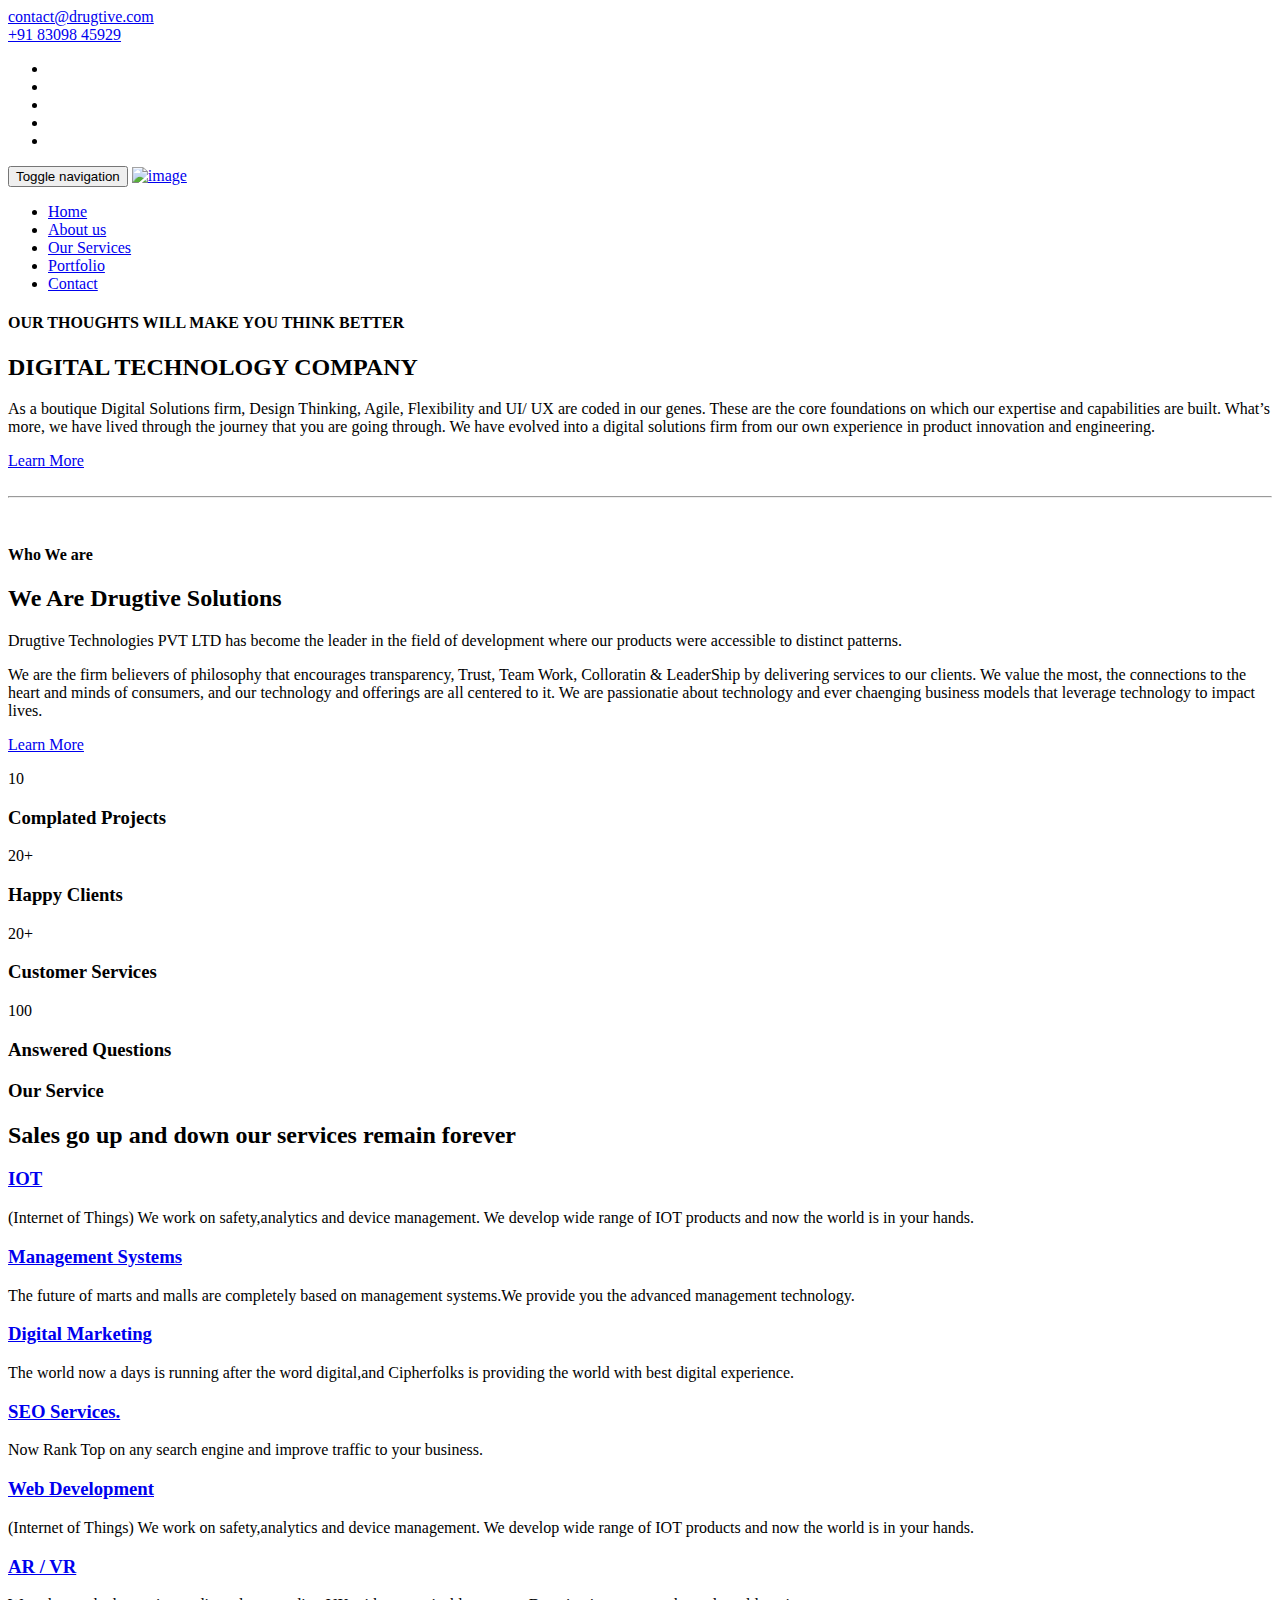
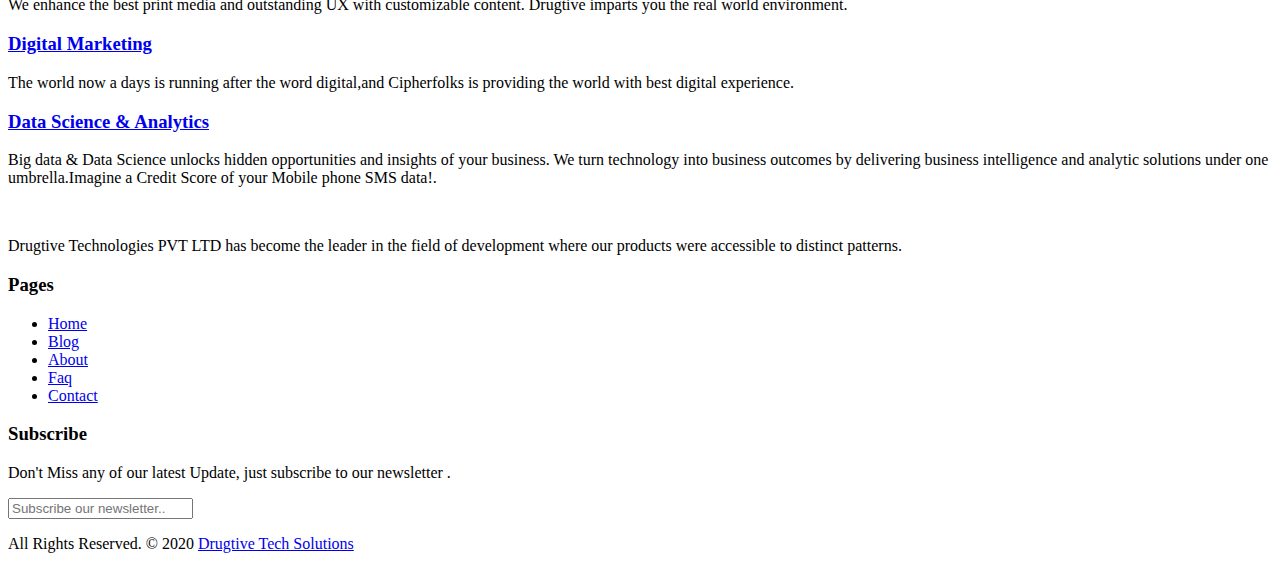
==== index.html @ f3c4c7d2 "Updated Links" ====
<!DOCTYPE html>
<html lang="en">

    <!-- Basic -->
    <meta charset="utf-8">
    <meta http-equiv="X-UA-Compatible" content="IE=edge">   
   
    <!-- Mobile Metas -->
    <meta name="viewport" content="width=device-width, minimum-scale=1.0, maximum-scale=1.0, user-scalable=no">
 
     <!-- Site Metas -->
    <title>Drugtive Technologies </title>  
    <meta name="keywords" content="">
    <meta name="description" content="">
    <meta name="author" content="">

    <!-- Site Icons -->
    <link rel="shortcut icon" href="images/favicon.ico" type="image/x-icon" />
    <link rel="apple-touch-icon" href="images/apple-touch-icon.png">

    <!-- Bootstrap CSS -->
    <link rel="stylesheet" href="css/bootstrap.min.css">
    <!-- Site CSS -->
    <link rel="stylesheet" href="style.css">
    <!-- Responsive CSS -->
    <link rel="stylesheet" href="css/responsive.css">
    <!-- Custom CSS -->
    <link rel="stylesheet" href="css/custom.css">

    <!-- Modernizer for Portfolio -->
    <script src="js/modernizer.js"></script>

    <!--[if lt IE 9]>
      <script src="https://oss.maxcdn.com/libs/html5shiv/3.7.0/html5shiv.js"></script>
      <script src="https://oss.maxcdn.com/libs/respond.js/1.4.2/respond.min.js"></script>
    <![endif]-->

</head>
<body>

    <!-- LOADER -->
    <div id="preloader">
        <div class="loader">
			<div class="loader__bar"></div>
			<div class="loader__bar"></div>
			<div class="loader__bar"></div>
			<div class="loader__bar"></div>
			<div class="loader__bar"></div>
			<div class="loader__ball"></div>
		</div>
    </div><!-- end loader -->
    <!-- END LOADER -->
    
	<div class="top-bar">
		<div class="container-fluid">
			<div class="row">
				<div class="col-md-6 col-sm-6">
					<div class="left-top">
						<div class="email-box">
							<a href="#"><i class="fa fa-envelope-o" aria-hidden="true"></i> contact@drugtive.com</a>
						</div>
						<div class="phone-box">
							<a href="tel:1234567890"><i class="fa fa-phone" aria-hidden="true"></i> +91 83098 45929</a>
						</div>
					</div>
				</div>
				<div class="col-md-6 col-sm-6">
					<div class="right-top">
						<div class="social-box">
							<ul>
								<li><a href="#"><i class="fa fa-facebook-square" aria-hidden="true"></i></a></li>
								<li><a href="#"><i class="fa fa-instagram" aria-hidden="true"></i></a></li>
								<li><a href="#"><i class="fa fa-linkedin-square" aria-hidden="true"></i></a></li>
								<li><a href="#"><i class="fa fa-twitter-square" aria-hidden="true"></i></a></li>
								<li><a href="#"><i class="fa fa-rss-square" aria-hidden="true"></i></a></li>
							<ul>
						</div>
					</div>
				</div>
			</div>
		</div>
	</div>
    <header class="header header_style_01">
        <nav class="megamenu navbar navbar-default">
            <div class="container-fluid">
                <div class="navbar-header">
                    <button type="button" class="navbar-toggle collapsed" data-toggle="collapse" data-target="#navbar" aria-expanded="false" aria-controls="navbar">
                        <span class="sr-only">Toggle navigation</span>
                        <span class="icon-bar"></span>
                        <span class="icon-bar"></span>
                        <span class="icon-bar"></span>
                    </button>
                    <a class="navbar-brand" href="index.html"><img src="images/logos/logo.png" alt="image"></a>
                </div>
                <div id="navbar" class="navbar-collapse collapse">
                    <ul class="nav navbar-nav navbar-right">
                        <li><a class="active" href="index.html">Home</a></li>
                        <li><a href="about-us.html">About us</a></li>
                        <li><a href="services.html">Our Services</a></li>
                        <li><a href="portfolio.html">Portfolio</a></li>
						<li><a href="contact.html">Contact</a></li>
                    </ul>
                </div>
            </div>
        </nav>
    </header>
	
	<div class="slider-area">
		<div class="slider-wrapper owl-carousel">
			<div class="slider-item home-one-slider-otem slider-item-four slider-bg-one">
				<div class="container">
					<div class="row">
						<div class="slider-content-area">
						</div>
					</div>
				</div>
			</div>
			<div class="slider-item text-center home-one-slider-otem slider-item-four slider-bg-two">
				<div class="container">
					<div class="row">
						<div class="slider-content-area">
						</div>
					</div>
				</div>
			</div>
			<div class="slider-item home-one-slider-otem slider-item-four slider-bg-three">
				<div class="container">
					<div class="row">
						<div class="slider-content-area">
							<div class="slide-text">
							</div>
						</div>
					</div>
				</div>
			</div>
		</div>
	</div>

    <div id="about" class="section wb">
        <div class="container">
            <div class="row">
                <div class="col-md-6">
                    <div class="message-box">
                        <h4>OUR THOUGHTS WILL MAKE YOU THINK BETTER</h4>
                        <h2>DIGITAL TECHNOLOGY COMPANY</h2>
                        <p>As a boutique Digital Solutions firm, Design Thinking, Agile, Flexibility and UI/ UX are coded in our genes. These are the core foundations on which our expertise and capabilities are built. What’s more, we have lived through the journey that you are going through. We have evolved into a digital solutions firm from our own experience in product innovation and engineering.</p>
                        <a href="#services" class="btn btn-light btn-radius btn-brd grd1">Learn More</a>
                    </div><!-- end messagebox -->
                </div><!-- end col -->

                <div class="col-md-6">
                    <div class="post-media wow fadeIn">
                        <img src="uploads/about_01.jpg" alt="" class="img-responsive img-rounded">
                        <a href="http://www.youtube.com/watch?v=nrJtHemSPW4" data-rel="prettyPhoto[gal]" class="playbutton"><i class="flaticon-play-button"></i></a>
                    </div><!-- end media -->
                </div><!-- end col -->
            </div><!-- end row -->

            <hr class="hr1"> 

            <div class="row">
				<div class="col-md-6">
                    <div class="post-media wow fadeIn">
                        <img src="uploads/about_02.jpg" alt="" class="img-responsive img-rounded">
                    </div><!-- end media -->
                </div><!-- end col -->
				
                <div class="col-md-6">
                    <div class="message-box">
                        <h4>Who We are</h4>
                        <h2>We Are Drugtive Solutions</h2>
                        <p class="lead">Drugtive Technologies PVT LTD has become the leader in the field of development where our products were accessible to distinct patterns. </p>

                         <p>  We are the firm believers of philosophy that encourages transparency, Trust, Team Work, Colloratin & LeaderShip by delivering services to our clients.
                            
                            We value the most, the connections to the heart and minds of consumers, and our technology and offerings are all centered to it.
                            
                            We are passionatie about technology and ever chaenging business models that leverage technology to impact lives.</p>
                        <a href="#services" class="btn btn-light btn-radius btn-brd grd1">Learn More</a>
                    </div><!-- end messagebox -->
                </div><!-- end col -->
            </div><!-- end row -->
        </div><!-- end container -->
    </div><!-- end section -->
	
	<div class="parallax section parallax-off" data-stellar-background-ratio="0.9" style="background-image:url('uploads/parallax_04.jpg');">
        <div class="container">
            <div class="row text-center stat-wrap">
                <div class="col-md-3 col-sm-6 col-xs-12">
                    <span data-scroll class="global-radius icon_wrap effect-1"><i class="flaticon-briefcase"></i></span>
                    <p class="stat_count">10</p>
                    <h3>Complated Projects</h3>
                </div><!-- end col -->

                <div class="col-md-3 col-sm-6 col-xs-12">
                    <span data-scroll class="global-radius icon_wrap effect-1"><i class="flaticon-happy"></i></span>
                    <p class="stat_count">20+</p>
                    <h3>Happy Clients</h3>
                </div><!-- end col -->

                <div class="col-md-3 col-sm-6 col-xs-12">
                    <span data-scroll class="global-radius icon_wrap effect-1"><i class="flaticon-idea"></i></span>
                    <p class="stat_count">20+</p>
                    <h3>Customer Services</h3>
                </div><!-- end col -->

                <div class="col-md-3 col-sm-6 col-xs-12">
                    <span data-scroll class="global-radius icon_wrap effect-1"><i class="flaticon-customer-service"></i></span>
                    <p class="stat_count">100</p>
                    <h3>Answered Questions</h3>
                </div><!-- end col -->
            </div><!-- end row -->
        </div><!-- end container -->
    </div><!-- end section -->


    <div id="services" class="section wb">
        <div class="container">
            <div class="section-title text-center">
                <h3>Our Service</h3>
                
                <h2>Sales go up and down our services remain forever</h2>
            </div><!-- end title -->
            <div class="row text-center">
				<div class="col-md-3 col-sm-6">
					<div class="about-item">
						<div class="about-icon">
							<span class="icon icon-display"></span>
						</div>
						<div class="about-text">
							<h3> <a href="#">IOT </a></h3>
							<p>(Internet of Things) We work on safety,analytics and device management. We develop wide range of IOT products and now the world is in your hands. </p>
						</div>
					</div>
				</div>
				<div class="col-md-3 col-sm-6">
					<div class="about-item">
						<div class="about-icon">
							<span class="icon icon-database"></span>
						</div>
						<div class="about-text">
							<h3> <a href="#">Management Systems </a></h3>
							<p>The future of marts and malls are completely based on management systems.We provide you the advanced management technology. </p>
						</div>
					</div>
				</div>
				<div class="col-md-3 col-sm-6">
					<div class="about-item">
						<div class="about-icon">
							<span class="icon icon-magic-wand"></span>
						</div>
						<div class="about-text">
							<h3> <a href="#">Digital Marketing </a></h3>
							<p>The world now a days is running after the word digital,and Cipherfolks is providing the world with best digital experience.</p>
						</div>
					</div>
				</div>
				<div class="col-md-3 col-sm-6">
					<div class="about-item">
						<div class="about-icon">
							<span class="icon icon-cloud"></span>
						</div>
						<div class="about-text">
							<h3> <a href="#">SEO Services. </a></h3>
							<p>Now Rank Top on any search engine and improve traffic to your business. </p>
						</div>
					</div>
				</div>
            </div>
            <div class="row text-center">
				<div class="col-md-3 col-sm-6">
					<div class="about-item">
						<div class="about-icon">
							<span class="icon icon-display"></span>
						</div>
						<div class="about-text">
							<h3> <a href="#">Web Development </a></h3>
							<p>(Internet of Things) We work on safety,analytics and device management. We develop wide range of IOT products and now the world is in your hands. </p>
						</div>
					</div>
				</div>
				<div class="col-md-3 col-sm-6">
					<div class="about-item">
						<div class="about-icon">
							<span class="icon icon-database"></span>
						</div>
						<div class="about-text">
							<h3> <a href="#">AR / VR </a></h3>
							<p>We enhance the best print media and outstanding UX with customizable content. Drugtive imparts you the real world environment. </p>
						</div>
					</div>
				</div>
				<div class="col-md-3 col-sm-6">
					<div class="about-item">
						<div class="about-icon">
							<span class="icon icon-magic-wand"></span>
						</div>
						<div class="about-text">
							<h3> <a href="#">Digital Marketing </a></h3>
							<p>The world now a days is running after the word digital,and Cipherfolks is providing the world with best digital experience.</p>
						</div>
					</div>
				</div>
				<div class="col-md-3 col-sm-6">
					<div class="about-item">
						<div class="about-icon">
							<span class="icon icon-cloud"></span>
						</div>
						<div class="about-text">
							<h3> <a href="#">Data Science & Analytics </a></h3>
							<p>Big data & Data Science unlocks hidden opportunities and insights of your business. We turn technology into business outcomes by delivering business intelligence and analytic solutions under one umbrella.Imagine a Credit Score of your Mobile phone SMS data!. </p>
						</div>
					</div>
				</div>
            </div>
        </div><!-- end container -->
    </div><!-- end section -->


    <footer class="footer">
        <div class="container">
            <div class="row">
                <div class="col-md-4 col-sm-4 col-xs-12">
                    <div class="widget clearfix">
                        <div class="widget-title">
                            <img src="images/logos/logo-2.png" alt="" />
                        </div>
                        <p>Drugtive Technologies PVT LTD has become the leader in the field of development where our products were accessible to distinct patterns.</p>
                    </div><!-- end clearfix -->
                </div><!-- end col -->

				<div class="col-md-4 col-sm-4 col-xs-12">
                    <div class="widget clearfix">
                        <div class="widget-title">
                            <h3>Pages</h3>
                        </div>

                        <ul class="footer-links hov">
                            <li><a href="/index.html">Home <span class="icon icon-arrow-right2"></span></a></li>
							<li><a href="#">Blog <span class="icon icon-arrow-right2"></span></a></li>
							<li><a href="/about-us.html">About <span class="icon icon-arrow-right2"></span></a></li>
							<li><a href="/faq.html">Faq <span class="icon icon-arrow-right2"></span></a></li>
							<li><a href="/contact.html">Contact <span class="icon icon-arrow-right2"></span></a></li>
                        </ul><!-- end links -->
                    </div><!-- end clearfix -->
                </div><!-- end col -->
				
                <div class="col-md-4 col-sm-4 col-xs-12">
                    <div class="footer-distributed widget clearfix">
                        <div class="widget-title">
                            <h3>Subscribe</h3>
							<p>Don't Miss any of our latest Update, just subscribe to our newsletter
                                .</p>
                        </div>
						
						<div class="footer-right">
							<form method="get" action="#">
								<input placeholder="Subscribe our newsletter.." name="search">
								<i class="fa fa-envelope-o"></i>
							</form>
						</div>                        
                    </div><!-- end clearfix -->
                </div><!-- end col -->
            </div><!-- end row -->
        </div><!-- end container -->
    </footer><!-- end footer -->

    <div class="copyrights">
        <div class="container">
            <div class="footer-distributed">
                <div class="footer-left">                   
                    <p class="footer-company-name">All Rights Reserved. &copy; 2020 <a href="/">Drugtive Tech Solutions</a></p>
                </div>

                
            </div>
        </div><!-- end container -->
    </div><!-- end copyrights -->

    <a href="#" id="scroll-to-top" class="dmtop global-radius"><i class="fa fa-angle-up"></i></a>

    <!-- ALL JS FILES -->
    <script src="js/all.js"></script>
    <!-- ALL PLUGINS -->
    <script src="js/custom.js"></script>
    <script src="js/portfolio.js"></script>
    <script src="js/hoverdir.js"></script>    

</body>
</html>
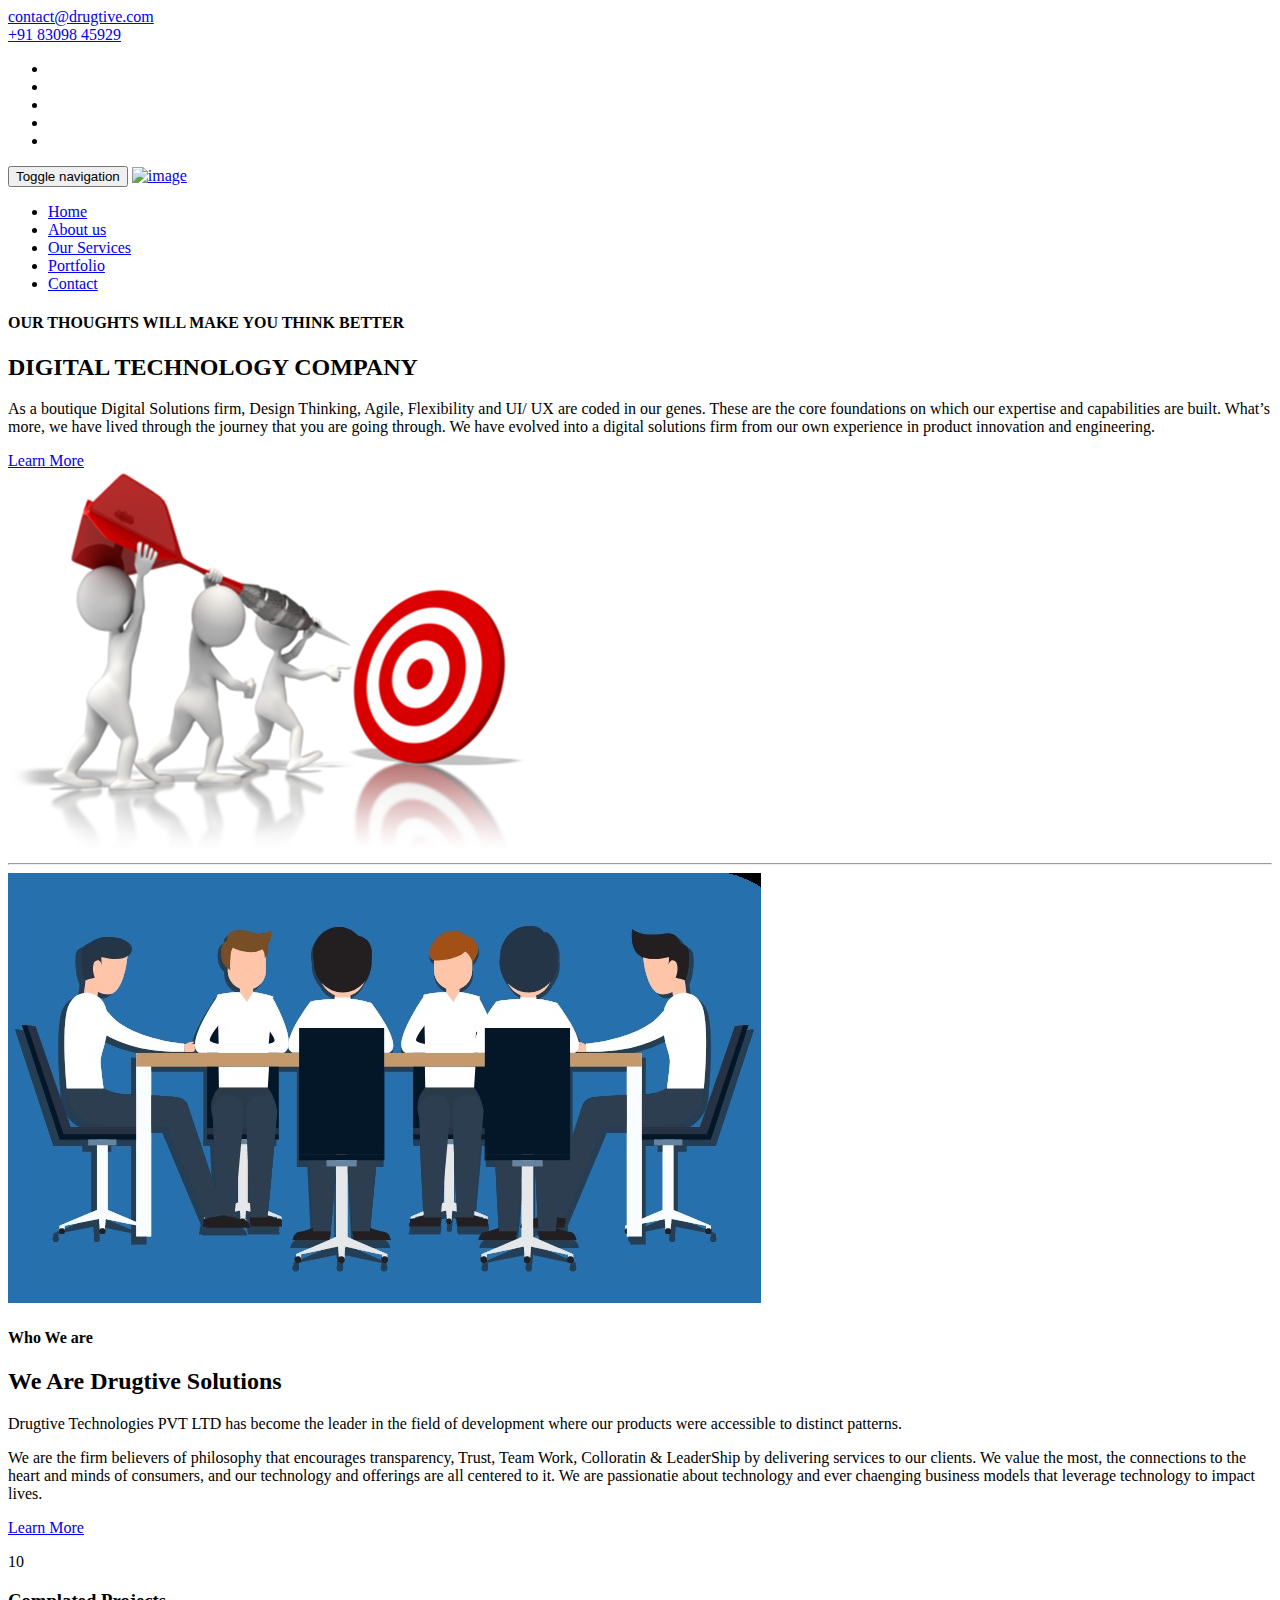
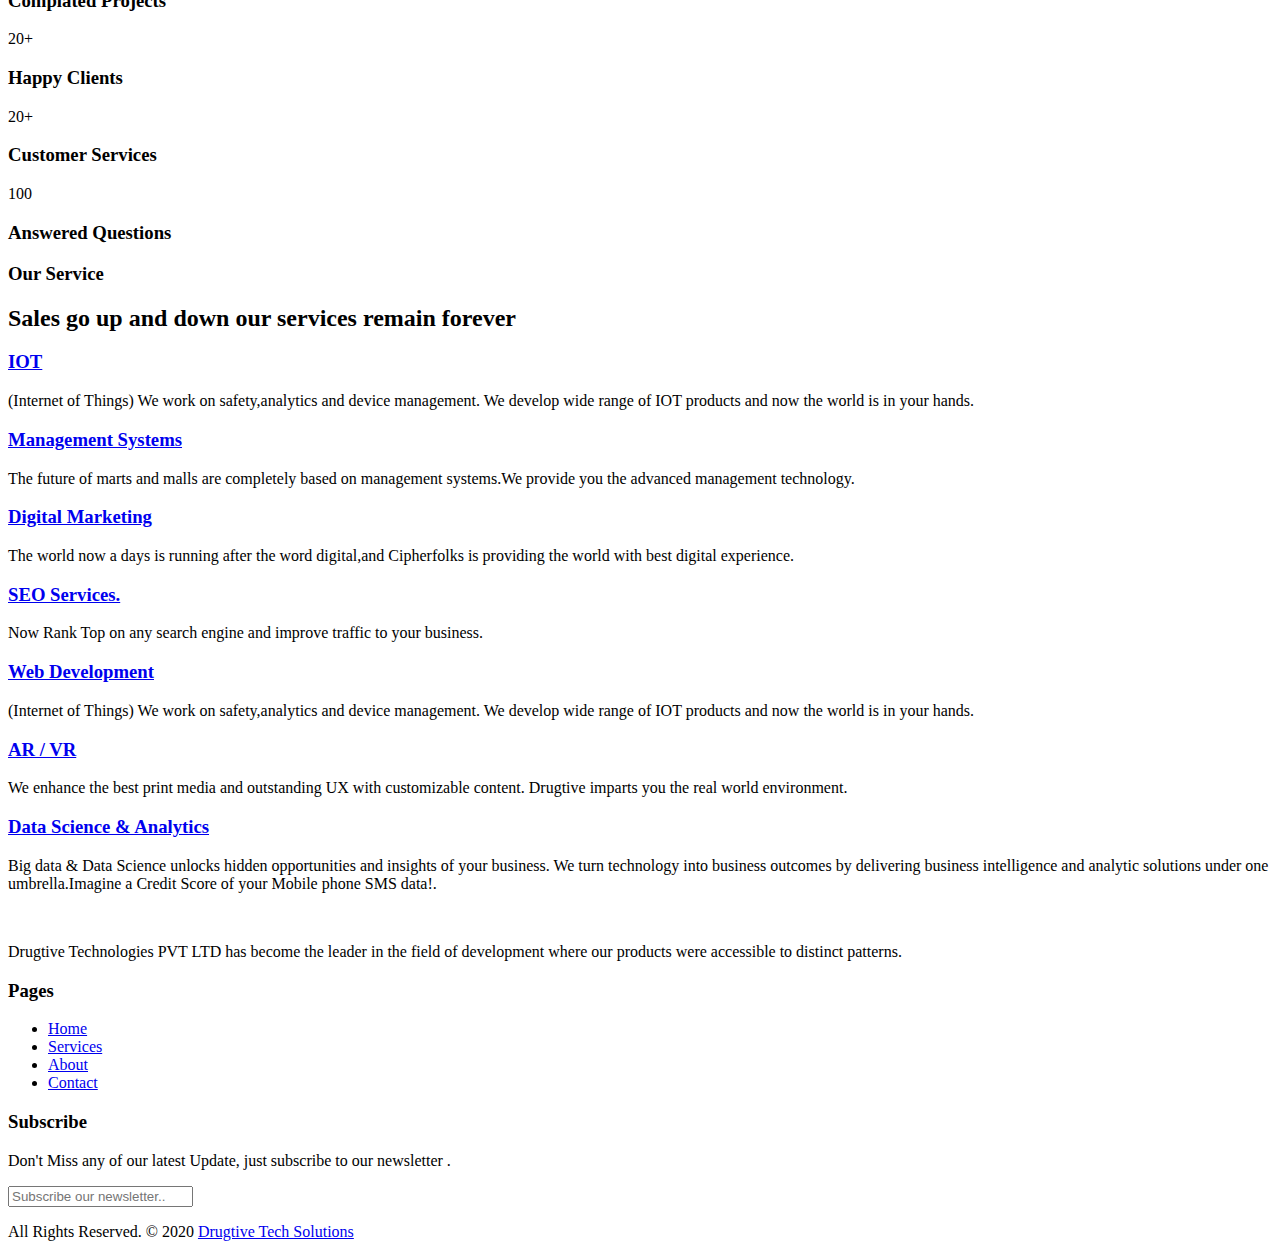
==== commit 2d9d3810: "Added Images, Files, Updated About, Portfolio" ====
--- a/index.html
+++ b/index.html
@@ -143,7 +143,7 @@
                     <div class="message-box">
                         <h4>OUR THOUGHTS WILL MAKE YOU THINK BETTER</h4>
                         <h2>DIGITAL TECHNOLOGY COMPANY</h2>
-                        <p>As a boutique Digital Solutions firm, Design Thinking, Agile, Flexibility and UI/ UX are coded in our genes. These are the core foundations on which our expertise and capabilities are built. What’s more, we have lived through the journey that you are going through. We have evolved into a digital solutions firm from our own experience in product innovation and engineering.</p>
+                        <p style="color:black; font-weight: 500;">As a boutique Digital Solutions firm, Design Thinking, Agile, Flexibility and UI/ UX are coded in our genes. These are the core foundations on which our expertise and capabilities are built. What’s more, we have lived through the journey that you are going through. We have evolved into a digital solutions firm from our own experience in product innovation and engineering.</p>
                         <a href="#services" class="btn btn-light btn-radius btn-brd grd1">Learn More</a>
                     </div><!-- end messagebox -->
                 </div><!-- end col -->
@@ -151,8 +151,8 @@
                 <div class="col-md-6">
                     <div class="post-media wow fadeIn">
                         <img src="uploads/about_01.jpg" alt="" class="img-responsive img-rounded">
-                        <a href="http://www.youtube.com/watch?v=nrJtHemSPW4" data-rel="prettyPhoto[gal]" class="playbutton"><i class="flaticon-play-button"></i></a>
-                    </div><!-- end media -->
+                        <!-- <a href="http://www.youtube.com/watch?v=nrJtHemSPW4" data-rel="prettyPhoto[gal]" class="playbutton"><i class="flaticon-play-button"></i></a> -->
+                    </div>
                 </div><!-- end col -->
             </div><!-- end row -->
 
@@ -169,9 +169,9 @@
                     <div class="message-box">
                         <h4>Who We are</h4>
                         <h2>We Are Drugtive Solutions</h2>
-                        <p class="lead">Drugtive Technologies PVT LTD has become the leader in the field of development where our products were accessible to distinct patterns. </p>
-
-                         <p>  We are the firm believers of philosophy that encourages transparency, Trust, Team Work, Colloratin & LeaderShip by delivering services to our clients.
+                        <p class="lead" style="color:black; font-weight: 500;">Drugtive Technologies PVT LTD has become the leader in the field of development where our products were accessible to distinct patterns. </p>
+
+                         <p style="color:black; font-weight: 500;">  We are the firm believers of philosophy that encourages transparency, Trust, Team Work, Colloratin & LeaderShip by delivering services to our clients.
                             
                             We value the most, the connections to the heart and minds of consumers, and our technology and offerings are all centered to it.
                             
@@ -229,7 +229,7 @@
 						</div>
 						<div class="about-text">
 							<h3> <a href="#">IOT </a></h3>
-							<p>(Internet of Things) We work on safety,analytics and device management. We develop wide range of IOT products and now the world is in your hands. </p>
+							<p  style="font-weight: 500; color: black;">(Internet of Things) We work on safety,analytics and device management. We develop wide range of IOT products and now the world is in your hands. </p>
 						</div>
 					</div>
 				</div>
@@ -240,7 +240,7 @@
 						</div>
 						<div class="about-text">
 							<h3> <a href="#">Management Systems </a></h3>
-							<p>The future of marts and malls are completely based on management systems.We provide you the advanced management technology. </p>
+							<p  style="font-weight: 500; color: black;">The future of marts and malls are completely based on management systems.We provide you the advanced management technology. </p>
 						</div>
 					</div>
 				</div>
@@ -251,7 +251,7 @@
 						</div>
 						<div class="about-text">
 							<h3> <a href="#">Digital Marketing </a></h3>
-							<p>The world now a days is running after the word digital,and Cipherfolks is providing the world with best digital experience.</p>
+							<p style="font-weight: 500; color: black;">The world now a days is running after the word digital,and Cipherfolks is providing the world with best digital experience.</p>
 						</div>
 					</div>
 				</div>
@@ -262,7 +262,7 @@
 						</div>
 						<div class="about-text">
 							<h3> <a href="#">SEO Services. </a></h3>
-							<p>Now Rank Top on any search engine and improve traffic to your business. </p>
+							<p style="font-weight: 500; color: black;">Now Rank Top on any search engine and improve traffic to your business. </p>
 						</div>
 					</div>
 				</div>
@@ -275,7 +275,7 @@
 						</div>
 						<div class="about-text">
 							<h3> <a href="#">Web Development </a></h3>
-							<p>(Internet of Things) We work on safety,analytics and device management. We develop wide range of IOT products and now the world is in your hands. </p>
+							<p style="font-weight: 500; color: black;">(Internet of Things) We work on safety,analytics and device management. We develop wide range of IOT products and now the world is in your hands. </p>
 						</div>
 					</div>
 				</div>
@@ -286,18 +286,7 @@
 						</div>
 						<div class="about-text">
 							<h3> <a href="#">AR / VR </a></h3>
-							<p>We enhance the best print media and outstanding UX with customizable content. Drugtive imparts you the real world environment. </p>
-						</div>
-					</div>
-				</div>
-				<div class="col-md-3 col-sm-6">
-					<div class="about-item">
-						<div class="about-icon">
-							<span class="icon icon-magic-wand"></span>
-						</div>
-						<div class="about-text">
-							<h3> <a href="#">Digital Marketing </a></h3>
-							<p>The world now a days is running after the word digital,and Cipherfolks is providing the world with best digital experience.</p>
+							<p style="font-weight: 500; color: black;">We enhance the best print media and outstanding UX with customizable content. Drugtive imparts you the real world environment. </p>
 						</div>
 					</div>
 				</div>
@@ -308,7 +297,7 @@
 						</div>
 						<div class="about-text">
 							<h3> <a href="#">Data Science & Analytics </a></h3>
-							<p>Big data & Data Science unlocks hidden opportunities and insights of your business. We turn technology into business outcomes by delivering business intelligence and analytic solutions under one umbrella.Imagine a Credit Score of your Mobile phone SMS data!. </p>
+							<p style="font-weight: 500; color: black;">Big data & Data Science unlocks hidden opportunities and insights of your business. We turn technology into business outcomes by delivering business intelligence and analytic solutions under one umbrella.Imagine a Credit Score of your Mobile phone SMS data!. </p>
 						</div>
 					</div>
 				</div>
@@ -337,9 +326,9 @@
 
                         <ul class="footer-links hov">
                             <li><a href="/index.html">Home <span class="icon icon-arrow-right2"></span></a></li>
-							<li><a href="#">Blog <span class="icon icon-arrow-right2"></span></a></li>
+							<li><a href="./services.html">Services <span class="icon icon-arrow-right2"></span></a></li>
 							<li><a href="/about-us.html">About <span class="icon icon-arrow-right2"></span></a></li>
-							<li><a href="/faq.html">Faq <span class="icon icon-arrow-right2"></span></a></li>
+							<!-- <li><a href="/faq.html">Faq <span class="icon icon-arrow-right2"></span></a></li> -->
 							<li><a href="/contact.html">Contact <span class="icon icon-arrow-right2"></span></a></li>
                         </ul><!-- end links -->
                     </div><!-- end clearfix -->
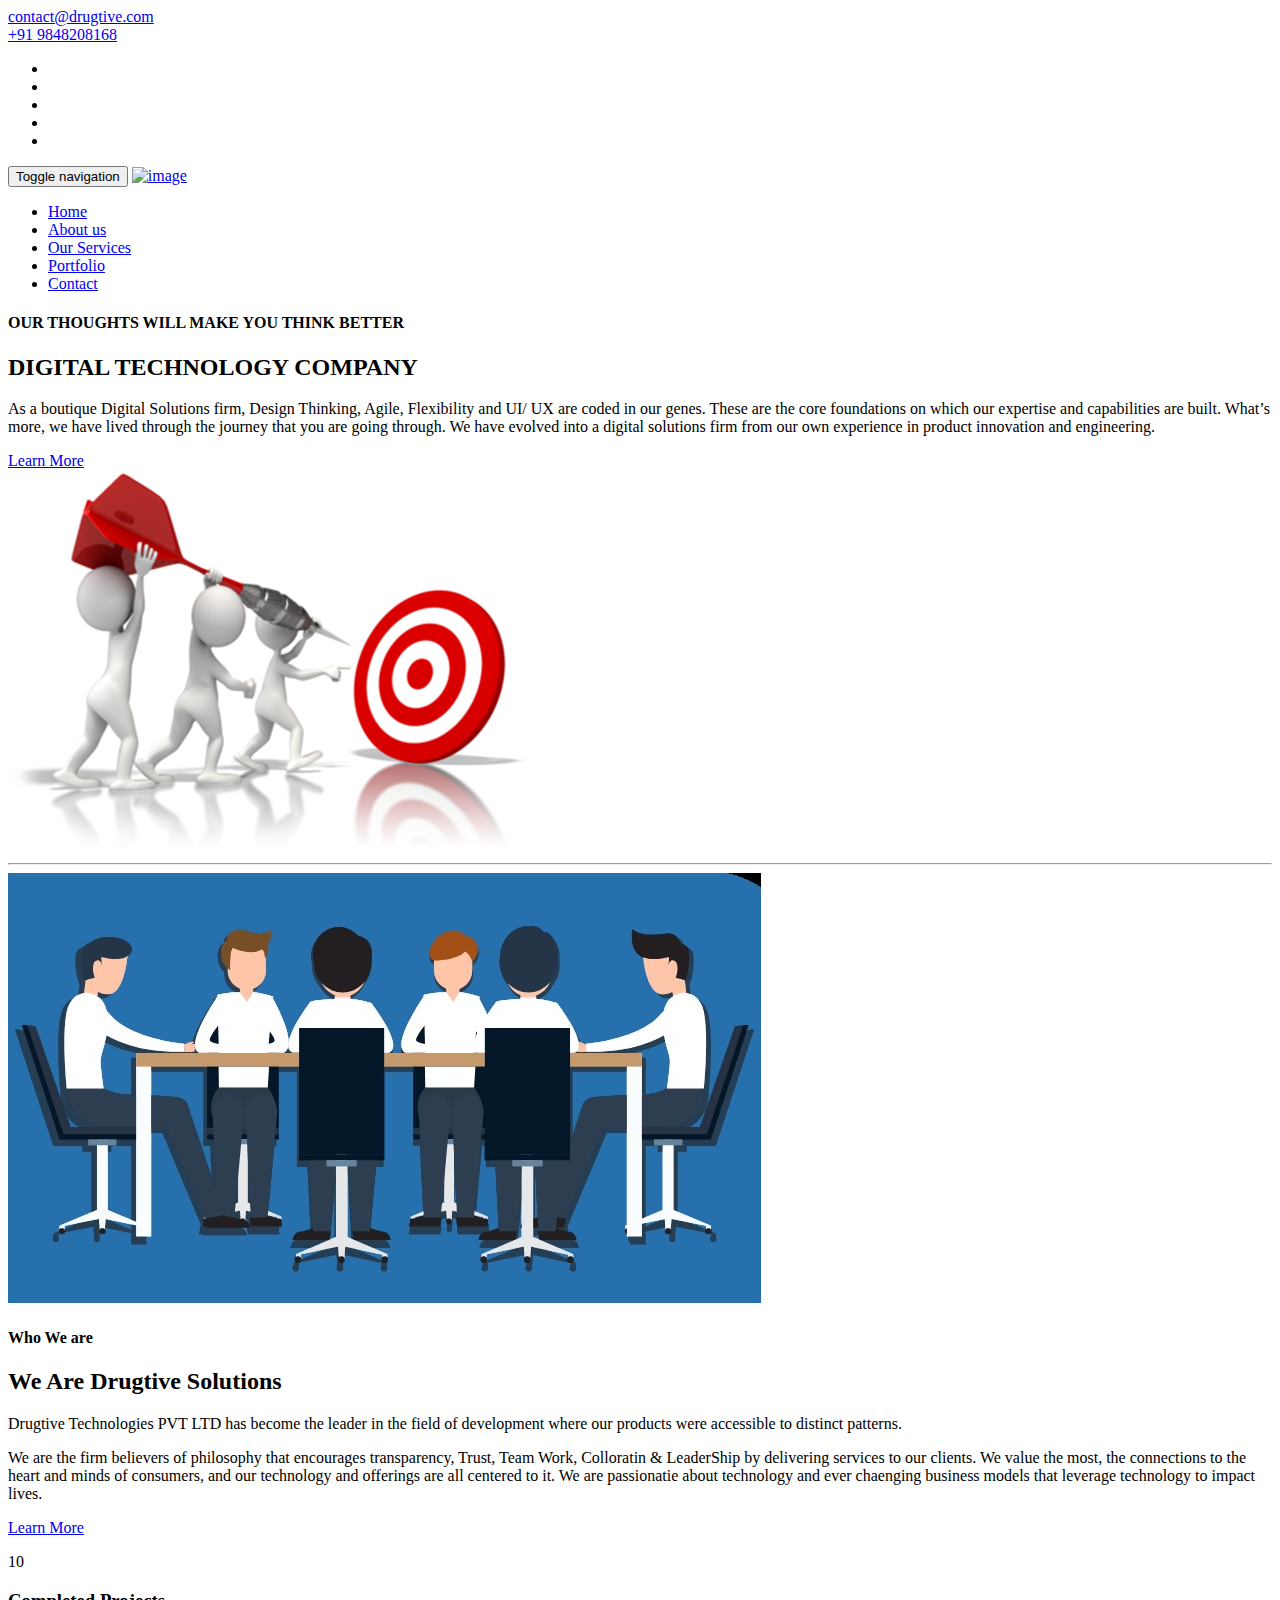
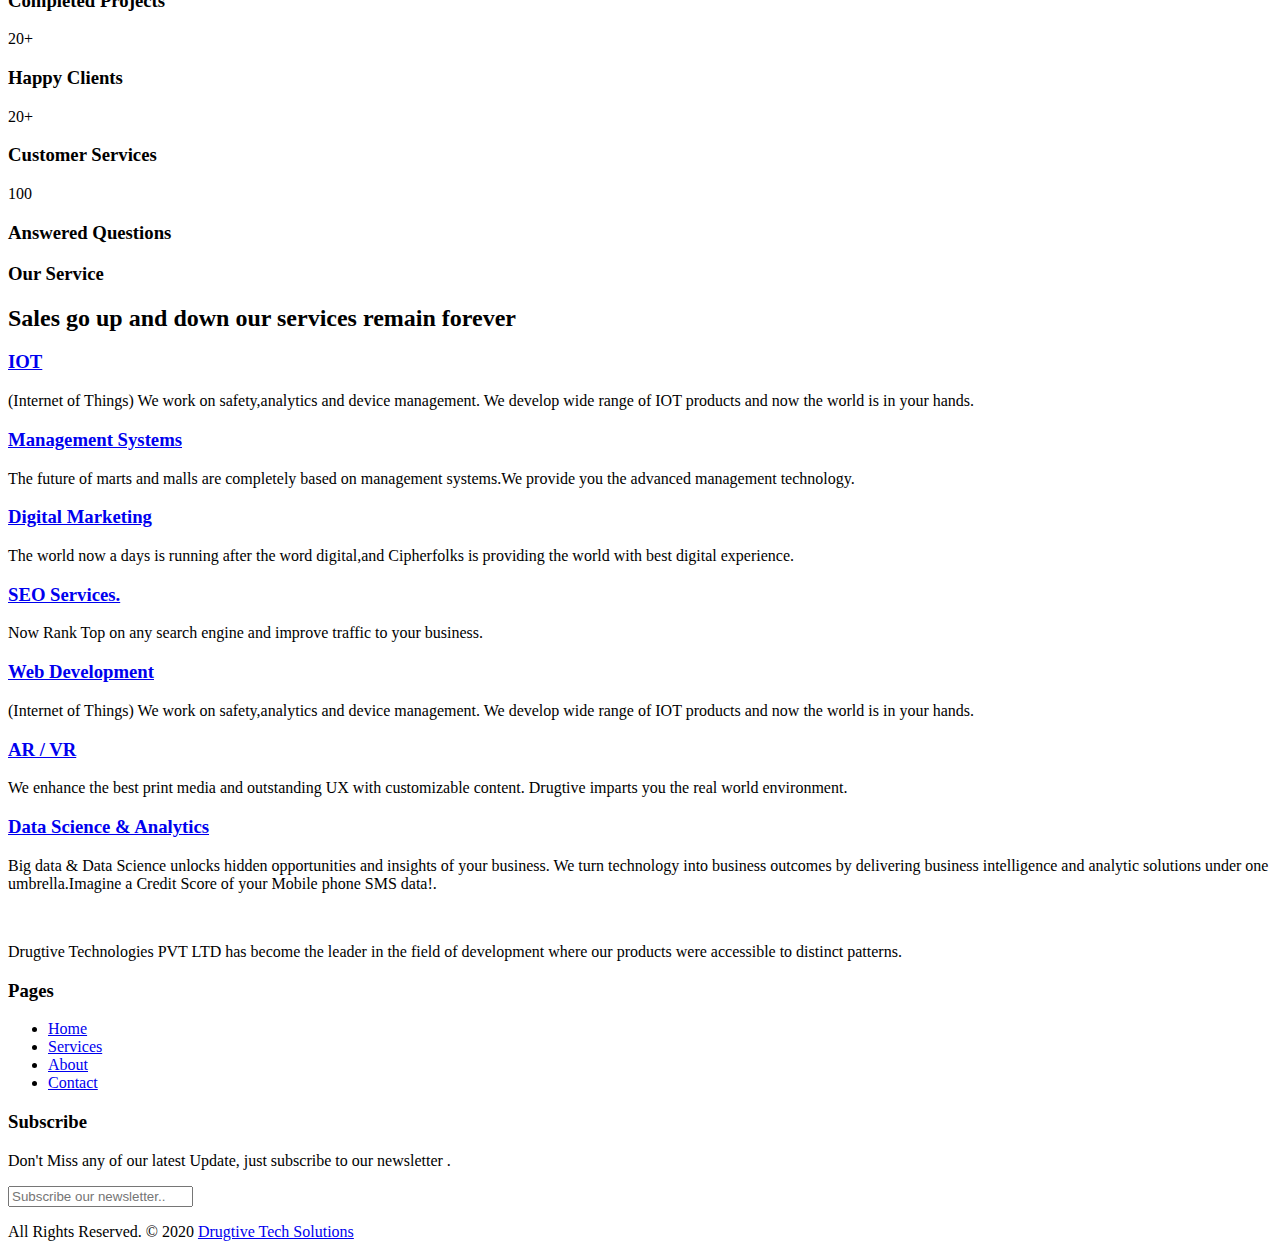
==== commit 63f3eaf5: "Update index.html" ====
--- a/index.html
+++ b/index.html
@@ -60,7 +60,7 @@
 							<a href="#"><i class="fa fa-envelope-o" aria-hidden="true"></i> contact@drugtive.com</a>
 						</div>
 						<div class="phone-box">
-							<a href="tel:1234567890"><i class="fa fa-phone" aria-hidden="true"></i> +91 83098 45929</a>
+							<a href="tel:1234567890"><i class="fa fa-phone" aria-hidden="true"></i> +91 9848208168</a>
 						</div>
 					</div>
 				</div>
@@ -70,7 +70,7 @@
 							<ul>
 								<li><a href="#"><i class="fa fa-facebook-square" aria-hidden="true"></i></a></li>
 								<li><a href="#"><i class="fa fa-instagram" aria-hidden="true"></i></a></li>
-								<li><a href="#"><i class="fa fa-linkedin-square" aria-hidden="true"></i></a></li>
+								<li><a href="https://www.linkedin.com/company/drugtive" target="_blank"><i class="fa fa-linkedin-square" aria-hidden="true"></i></a></li>
 								<li><a href="#"><i class="fa fa-twitter-square" aria-hidden="true"></i></a></li>
 								<li><a href="#"><i class="fa fa-rss-square" aria-hidden="true"></i></a></li>
 							<ul>
@@ -189,7 +189,7 @@
                 <div class="col-md-3 col-sm-6 col-xs-12">
                     <span data-scroll class="global-radius icon_wrap effect-1"><i class="flaticon-briefcase"></i></span>
                     <p class="stat_count">10</p>
-                    <h3>Complated Projects</h3>
+                    <h3>Completed Projects</h3>
                 </div><!-- end col -->
 
                 <div class="col-md-3 col-sm-6 col-xs-12">
@@ -343,8 +343,8 @@
                         </div>
 						
 						<div class="footer-right">
-							<form method="get" action="#">
-								<input placeholder="Subscribe our newsletter.." name="search">
+							<form method="get" action="#" onsubmit="return postEmailToGoogle();">
+								<input placeholder="Subscribe our newsletter.." type="email" id="subscribeemail"  name="search">
 								<i class="fa fa-envelope-o"></i>
 							</form>
 						</div>                        
@@ -373,7 +373,8 @@
     <!-- ALL PLUGINS -->
     <script src="js/custom.js"></script>
     <script src="js/portfolio.js"></script>
-    <script src="js/hoverdir.js"></script>    
+    <script src="js/hoverdir.js"></script> 
+    <script src="js/mail-list.js"></script>   
 
 </body>
-</html>+</html>
